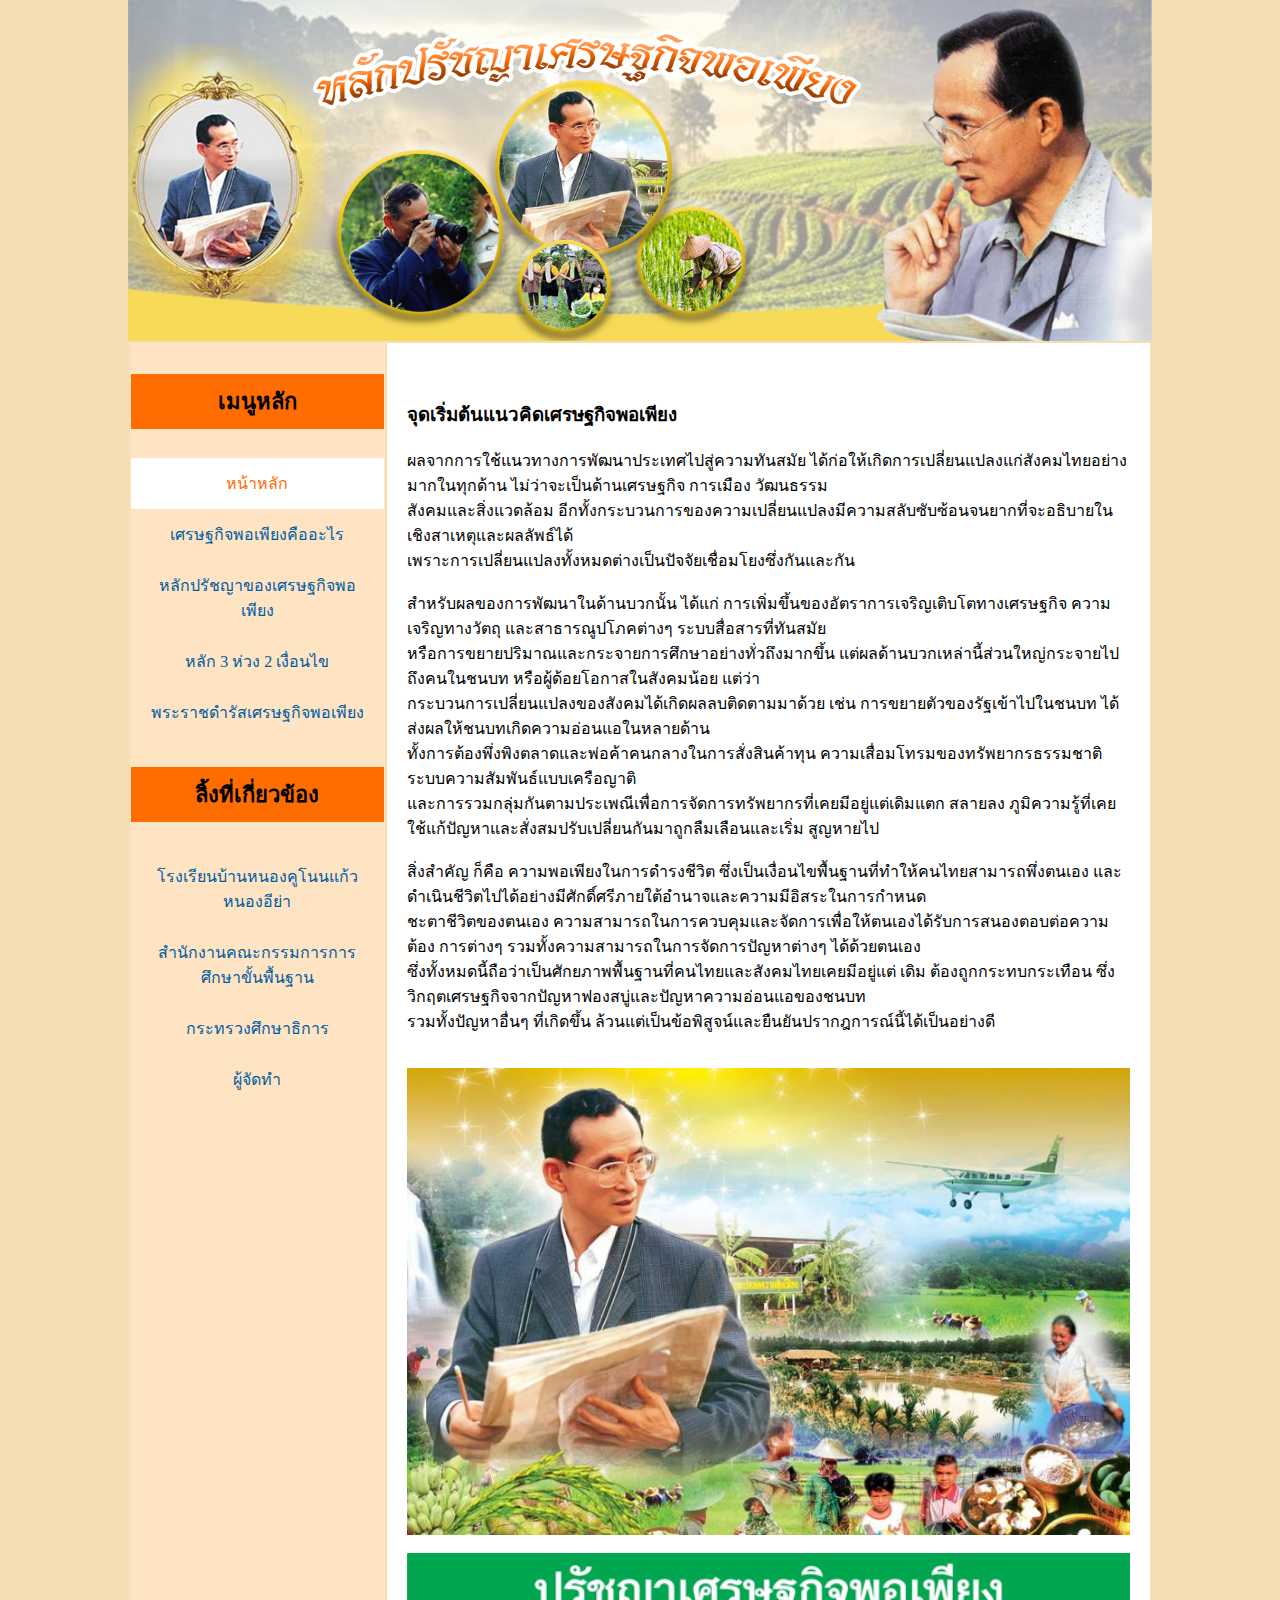
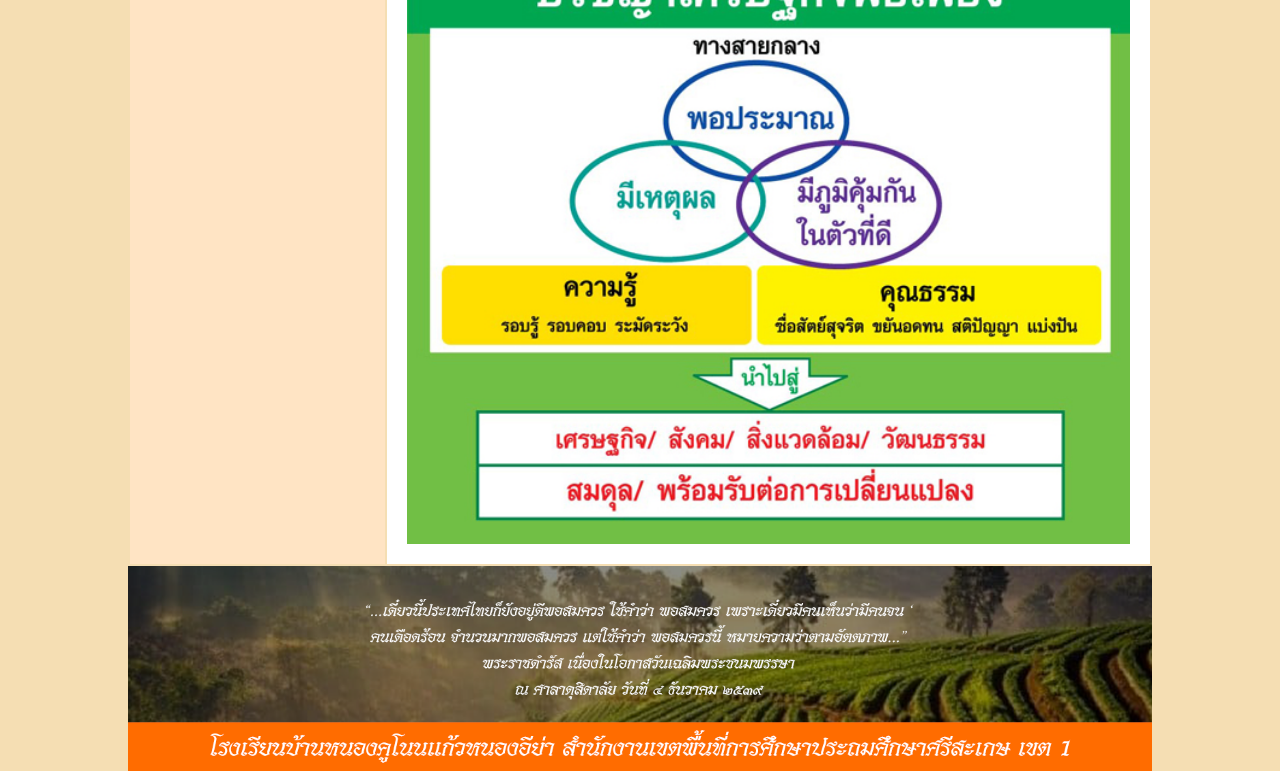
==== index.html @ 65cc0b86 "09:59 11/06/2023" ====
<!DOCTYPE html>
<html lang="en">
<head>
    <meta charset="UTF-8">
    <meta name="viewport" content="width=device-width, initial-scale=1.0">
    <title>ปรัชญาเศรษฐกิจพอเพียง</title>
    <link rel="stylesheet" href="style.css">
</head>
<body>
    <img src="img/1.png" alt="">
    <table>
        <tr>
            <td class="table-left">
                <h4>เมนูหลัก</h4>
                <a href="index.html" class="link active">หน้าหลัก</a> 
                <a href="a1.html" class="link">เศรษฐกิจพอเพียงคืออะไร</a>
                <a href="a2.html" class="link">หลักปรัชญาของเศรษฐกิจพอเพียง</a>
                <a href="a3.html" class="link">หลัก 3 ห่วง 2 เงื่อนไข</a>
                <a href="a4.html" class="link">พระราชดำรัสเศรษฐกิจพอเพียง</a> 
                <h4>ลิ้งที่เกี่ยวข้อง</h4>
                <a href="https://data.bopp-obec.info/web/home.php?School_ID=1033530737" class="link">โรงเรียนบ้านหนองคูโนนแก้วหนองอีย่า</a>
                <a href="https://www.obec.go.th/" class="link">สำนักงานคณะกรรมการการศึกษาขั้นพื้นฐาน</a>
                <a href="https://www.moe.go.th/" class="link">กระทรวงศึกษาธิการ </a> 
                <a href="a10.html" class="link">ผู้จัดทำ </a> 
            </td>
            <td class="table-right">
                
                <br>
                <h3>จุดเริ่มต้นแนวคิดเศรษฐกิจพอเพียง</h3>

                <p>
                    ผลจากการใช้แนวทางการพัฒนาประเทศไปสู่ความทันสมัย ได้ก่อให้เกิดการเปลี่ยนแปลงแก่สังคมไทยอย่างมากในทุกด้าน ไม่ว่าจะเป็นด้านเศรษฐกิจ การเมือง วัฒนธรรม <br>
                    สังคมและสิ่งแวดล้อม อีกทั้งกระบวนการของความเปลี่ยนแปลงมีความสลับซับซ้อนจนยากที่จะอธิบายใน เชิงสาเหตุและผลลัพธ์ได้   <br>เพราะการเปลี่ยนแปลงทั้งหมดต่างเป็นปัจจัยเชื่อมโยงซึ่งกันและกัน  <br> <br>

                    สำหรับผลของการพัฒนาในด้านบวกนั้น ได้แก่ การเพิ่มขึ้นของอัตราการเจริญเติบโตทางเศรษฐกิจ ความเจริญทางวัตถุ และสาธารณูปโภคต่างๆ ระบบสื่อสารที่ทันสมัย  <br>หรือการขยายปริมาณและกระจายการศึกษาอย่างทั่วถึงมากขึ้น แต่ผลด้านบวกเหล่านี้ส่วนใหญ่กระจายไปถึงคนในชนบท หรือผู้ด้อยโอกาสในสังคมน้อย แต่ว่า  <br>กระบวนการเปลี่ยนแปลงของสังคมได้เกิดผลลบติดตามมาด้วย เช่น การขยายตัวของรัฐเข้าไปในชนบท ได้ส่งผลให้ชนบทเกิดความอ่อนแอในหลายด้าน  <br>ทั้งการต้องพึ่งพิงตลาดและพ่อค้าคนกลางในการสั่งสินค้าทุน ความเสื่อมโทรมของทรัพยากรธรรมชาติ ระบบความสัมพันธ์แบบเครือญาติ  <br>และการรวมกลุ่มกันตามประเพณีเพื่อการจัดการทรัพยากรที่เคยมีอยู่แต่เดิมแตก สลายลง ภูมิความรู้ที่เคยใช้แก้ปัญหาและสั่งสมปรับเปลี่ยนกันมาถูกลืมเลือนและเริ่ม สูญหายไป <br> <br>

                    สิ่งสำคัญ ก็คือ ความพอเพียงในการดำรงชีวิต ซึ่งเป็นเงื่อนไขพื้นฐานที่ทำให้คนไทยสามารถพึ่งตนเอง และดำเนินชีวิตไปได้อย่างมีศักดิ์ศรีภายใต้อำนาจและความมีอิสระในการกำหนด  <br>ชะตาชีวิตของตนเอง ความสามารถในการควบคุมและจัดการเพื่อให้ตนเองได้รับการสนองตอบต่อความต้อง การต่างๆ รวมทั้งความสามารถในการจัดการปัญหาต่างๆ ได้ด้วยตนเอง  <br>ซึ่งทั้งหมดนี้ถือว่าเป็นศักยภาพพื้นฐานที่คนไทยและสังคมไทยเคยมีอยู่แต่ เดิม ต้องถูกกระทบกระเทือน ซึ่งวิกฤตเศรษฐกิจจากปัญหาฟองสบู่และปัญหาความอ่อนแอของชนบท  <br>รวมทั้งปัญหาอื่นๆ ที่เกิดขึ้น ล้วนแต่เป็นข้อพิสูจน์และยืนยันปรากฎการณ์นี้ได้เป็นอย่างดี <br> <br>
                </p>
                <img src="img/11.jpg" alt=""><br>
                <img src="img/22.jpg" alt="">
            </td>
        </tr>
    </table>
    <img src="img/2.png" alt="">
</body>
</html>
---- style.css ----
body{
    background-color: wheat;
    display: block;
    padding: 0;
    margin: auto;
    width: 80%;
}
table{ 
    margin: auto;
    width: 100%;
}
.table-left{
    width: 25%;
    background-color: bisque;
    vertical-align: top;
    height: 100%;
}
.table-right{
    width: 75%;
    background-color: white;
    vertical-align: top; 
    height: 100%;
    padding: 20px;
}
img{
    width: 100%;
    max-width: 100%;
    display: block;
    margin: auto;
}
h4{
    text-align: center;
    padding: 10px;
    color: #000;
    background-color: #ff6c00;
    font-size: 22px;
}
.link{
    display: block;
    margin: 0px auto;
    padding: 13px;
    text-decoration: none;
    text-align: center;
    color: #005ca2;
}
.link.active{ 
    background-color: #fff;
    color: #ff6c00;
}
.link:hover{ 
    background-color: #fff;
    color: #ff6c00;
}
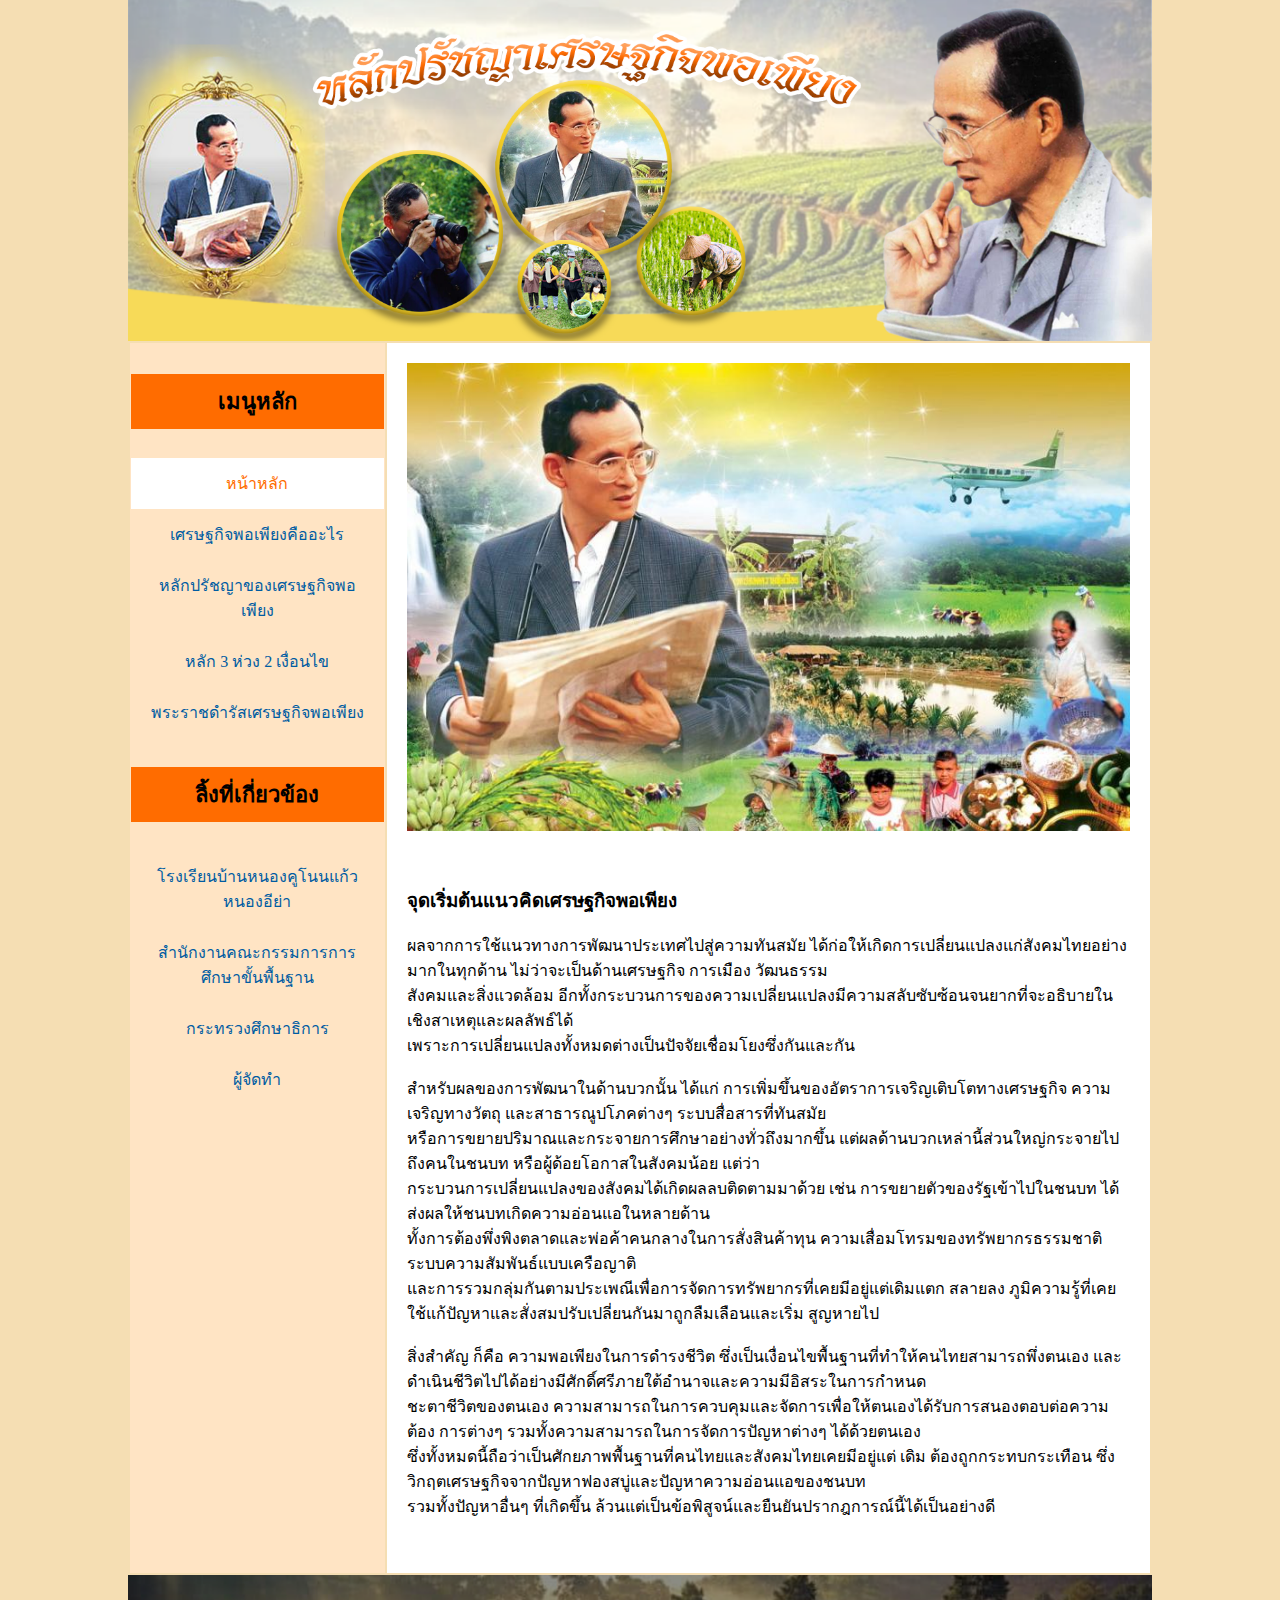
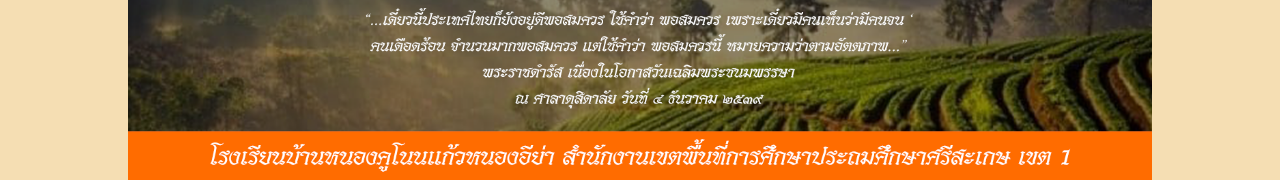
==== commit 8742fa20: "09:59 11/06/2023" ====
--- a/index.html
+++ b/index.html
@@ -25,6 +25,7 @@
             </td>
             <td class="table-right">
                 
+                <img src="img/11.jpg" alt=""><br>
                 <br>
                 <h3>จุดเริ่มต้นแนวคิดเศรษฐกิจพอเพียง</h3>
 
@@ -35,9 +36,7 @@
                     สำหรับผลของการพัฒนาในด้านบวกนั้น ได้แก่ การเพิ่มขึ้นของอัตราการเจริญเติบโตทางเศรษฐกิจ ความเจริญทางวัตถุ และสาธารณูปโภคต่างๆ ระบบสื่อสารที่ทันสมัย  <br>หรือการขยายปริมาณและกระจายการศึกษาอย่างทั่วถึงมากขึ้น แต่ผลด้านบวกเหล่านี้ส่วนใหญ่กระจายไปถึงคนในชนบท หรือผู้ด้อยโอกาสในสังคมน้อย แต่ว่า  <br>กระบวนการเปลี่ยนแปลงของสังคมได้เกิดผลลบติดตามมาด้วย เช่น การขยายตัวของรัฐเข้าไปในชนบท ได้ส่งผลให้ชนบทเกิดความอ่อนแอในหลายด้าน  <br>ทั้งการต้องพึ่งพิงตลาดและพ่อค้าคนกลางในการสั่งสินค้าทุน ความเสื่อมโทรมของทรัพยากรธรรมชาติ ระบบความสัมพันธ์แบบเครือญาติ  <br>และการรวมกลุ่มกันตามประเพณีเพื่อการจัดการทรัพยากรที่เคยมีอยู่แต่เดิมแตก สลายลง ภูมิความรู้ที่เคยใช้แก้ปัญหาและสั่งสมปรับเปลี่ยนกันมาถูกลืมเลือนและเริ่ม สูญหายไป <br> <br>
 
                     สิ่งสำคัญ ก็คือ ความพอเพียงในการดำรงชีวิต ซึ่งเป็นเงื่อนไขพื้นฐานที่ทำให้คนไทยสามารถพึ่งตนเอง และดำเนินชีวิตไปได้อย่างมีศักดิ์ศรีภายใต้อำนาจและความมีอิสระในการกำหนด  <br>ชะตาชีวิตของตนเอง ความสามารถในการควบคุมและจัดการเพื่อให้ตนเองได้รับการสนองตอบต่อความต้อง การต่างๆ รวมทั้งความสามารถในการจัดการปัญหาต่างๆ ได้ด้วยตนเอง  <br>ซึ่งทั้งหมดนี้ถือว่าเป็นศักยภาพพื้นฐานที่คนไทยและสังคมไทยเคยมีอยู่แต่ เดิม ต้องถูกกระทบกระเทือน ซึ่งวิกฤตเศรษฐกิจจากปัญหาฟองสบู่และปัญหาความอ่อนแอของชนบท  <br>รวมทั้งปัญหาอื่นๆ ที่เกิดขึ้น ล้วนแต่เป็นข้อพิสูจน์และยืนยันปรากฎการณ์นี้ได้เป็นอย่างดี <br> <br>
-                </p>
-                <img src="img/11.jpg" alt=""><br>
-                <img src="img/22.jpg" alt="">
+                </p> 
             </td>
         </tr>
     </table>
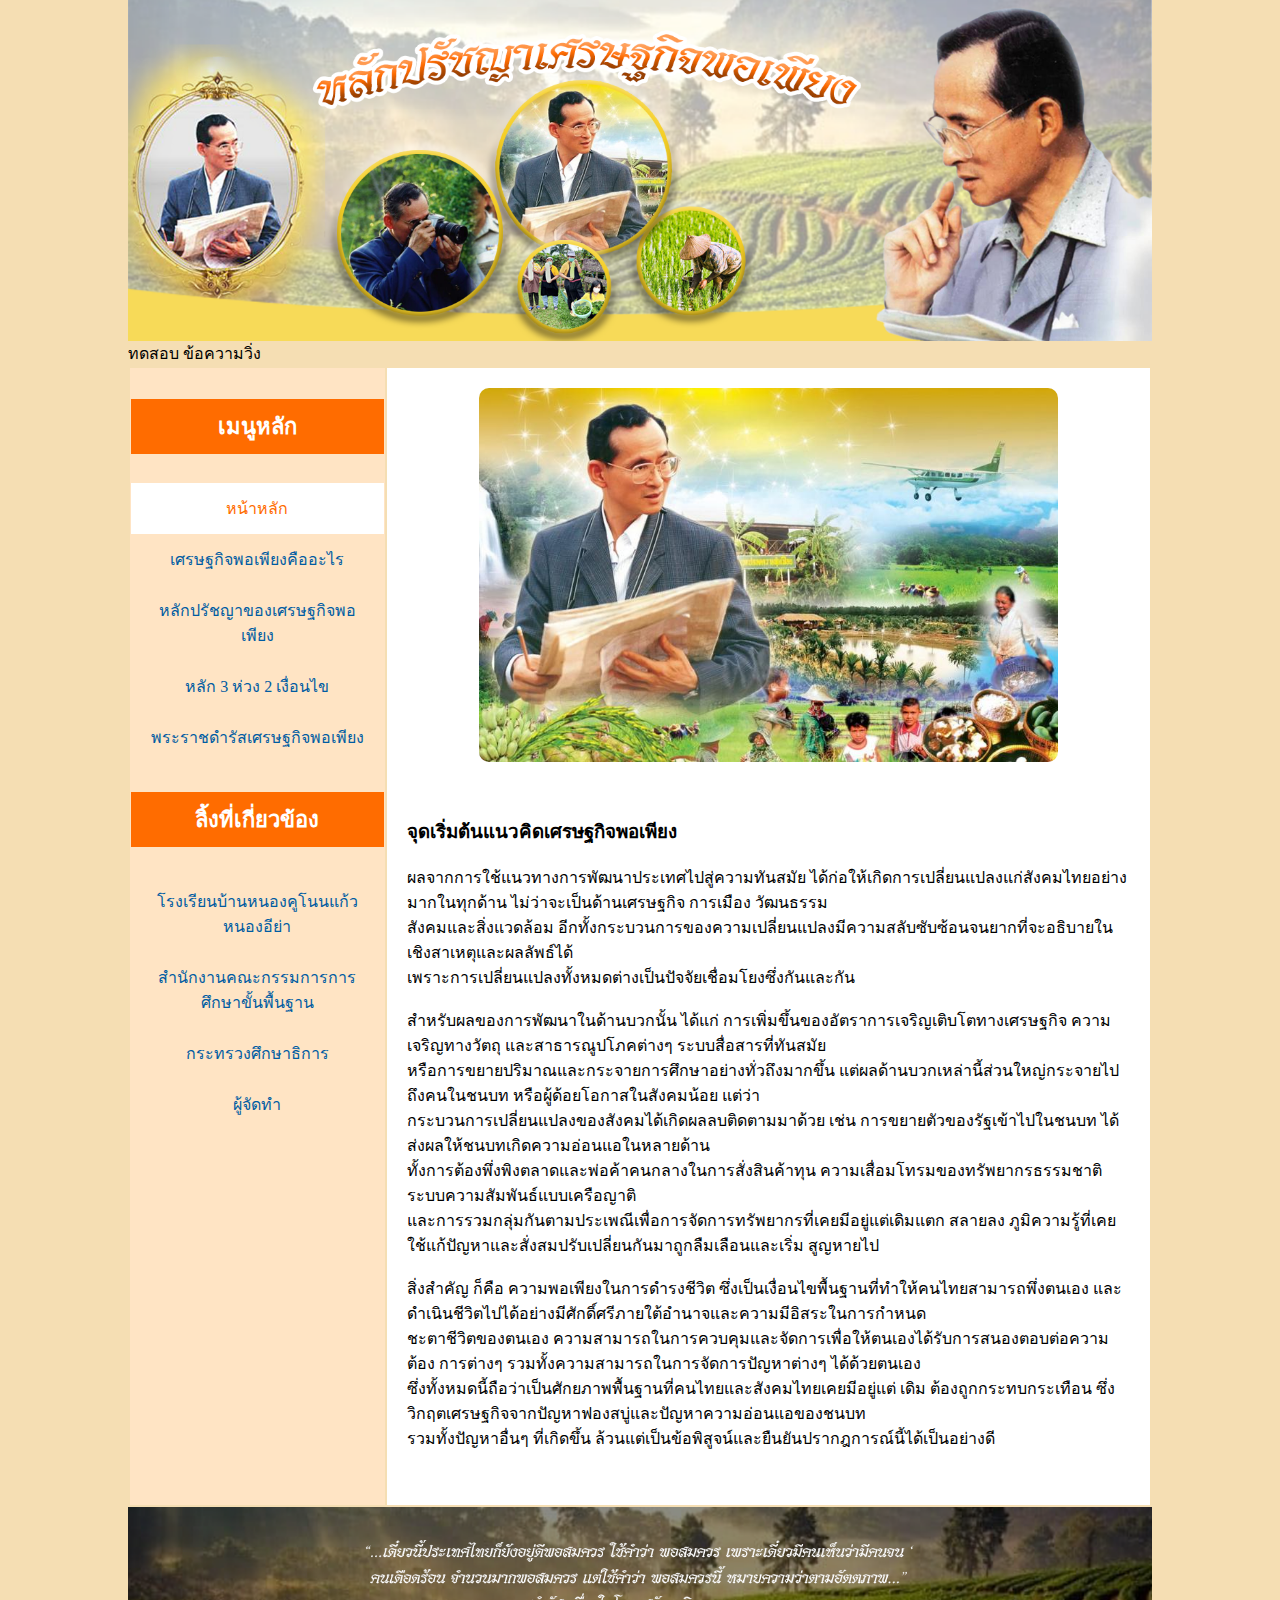
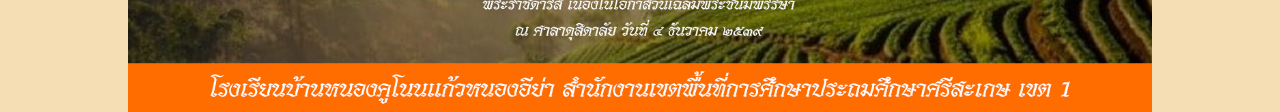
==== commit 21f247b6: "Update index.html" ====
--- a/index.html
+++ b/index.html
@@ -8,6 +8,7 @@
 </head>
 <body>
     <img src="img/1.png" alt="">
+    <marguee> ทดสอบ ข้อความวิ่ง </marguee>
     <table>
         <tr>
             <td class="table-left">
@@ -42,4 +43,4 @@
     </table>
     <img src="img/2.png" alt="">
 </body>
-</html>+</html>
--- a/style.css
+++ b/style.css
@@ -26,12 +26,19 @@
     width: 100%;
     max-width: 100%;
     display: block;
+    margin: auto; 
+}
+table img{
+    width: 80%;
+    max-width: 80%;
+    display: block;
     margin: auto;
+    border-radius: 10px;
 }
 h4{
     text-align: center;
     padding: 10px;
-    color: #000;
+    color: #fff;
     background-color: #ff6c00;
     font-size: 22px;
 }
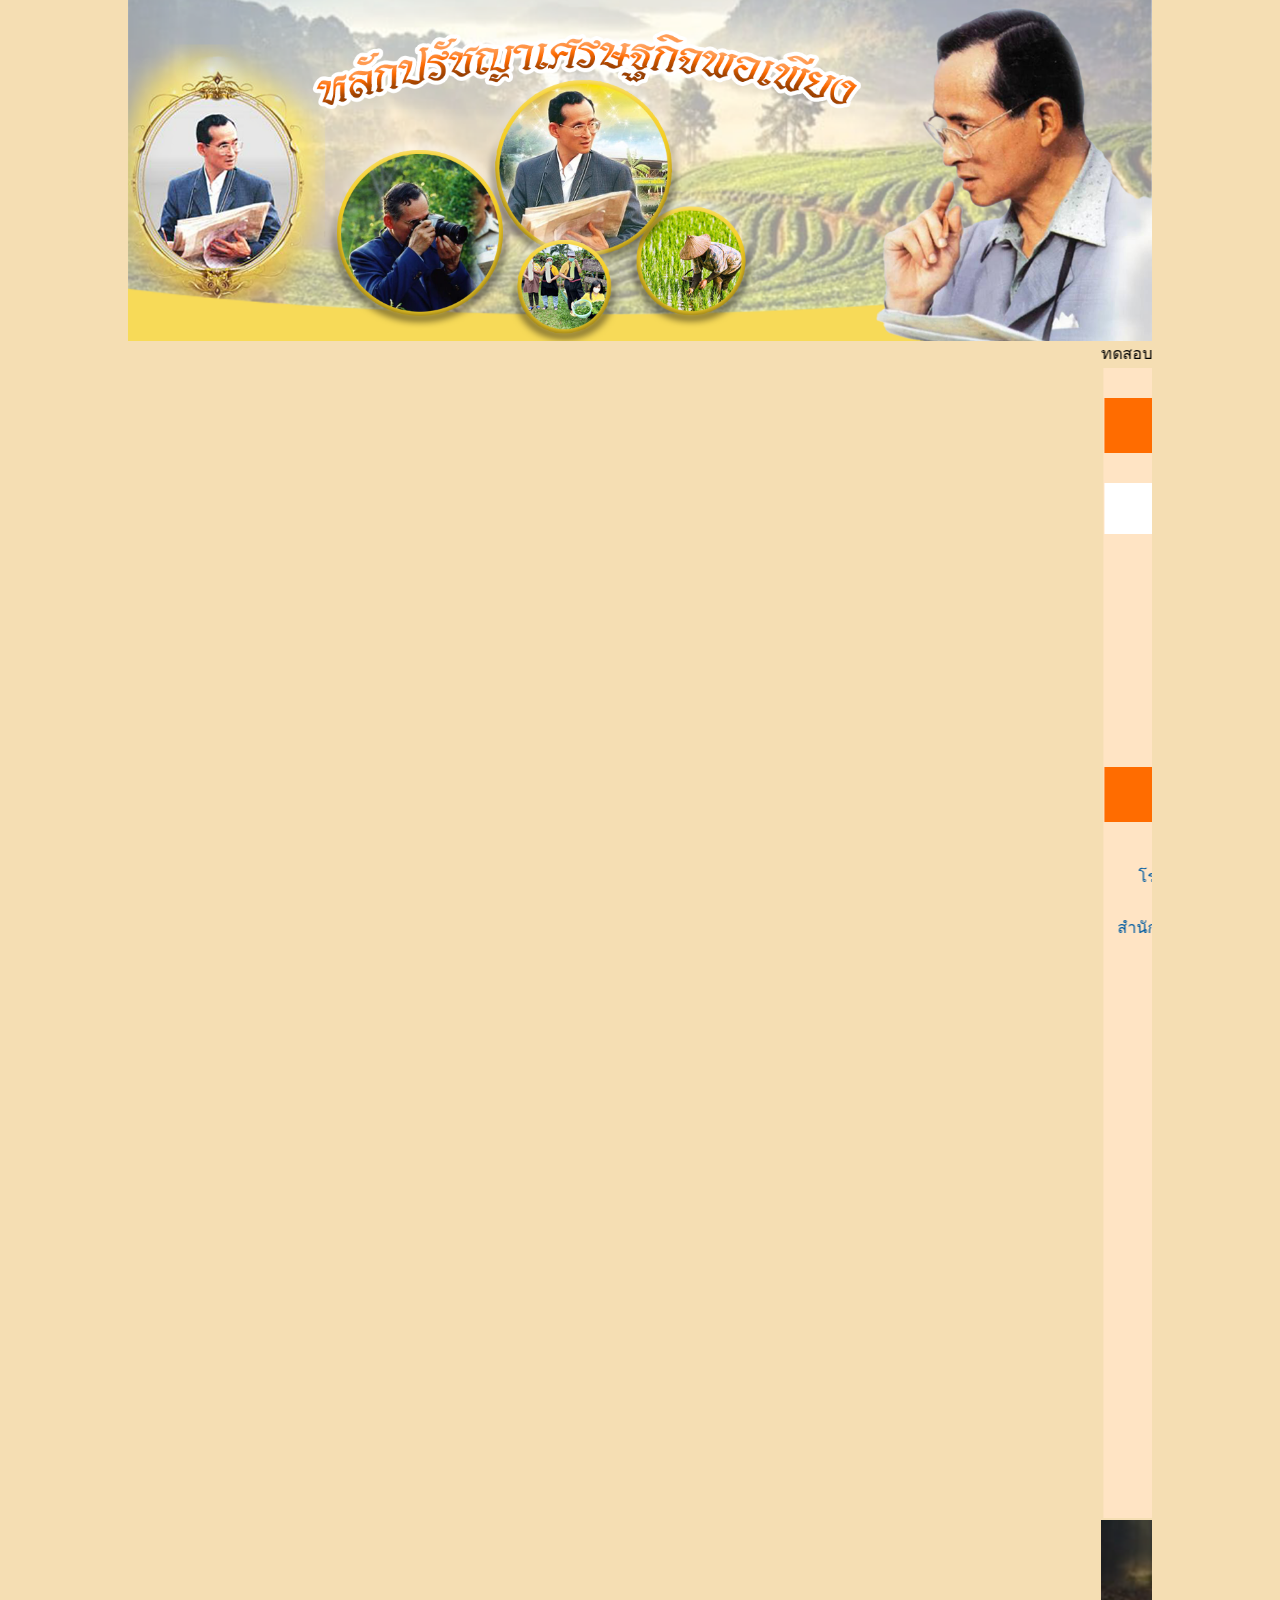
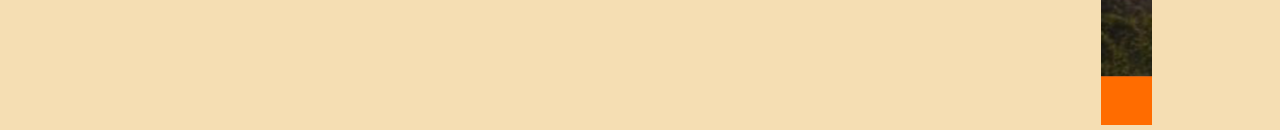
==== commit 80c19174: "Update index.html" ====
--- a/index.html
+++ b/index.html
@@ -8,7 +8,7 @@
 </head>
 <body>
     <img src="img/1.png" alt="">
-    <marguee> ทดสอบ ข้อความวิ่ง </marguee>
+    <marquee> ทดสอบ ข้อความวิ่ง </marguee>
     <table>
         <tr>
             <td class="table-left">
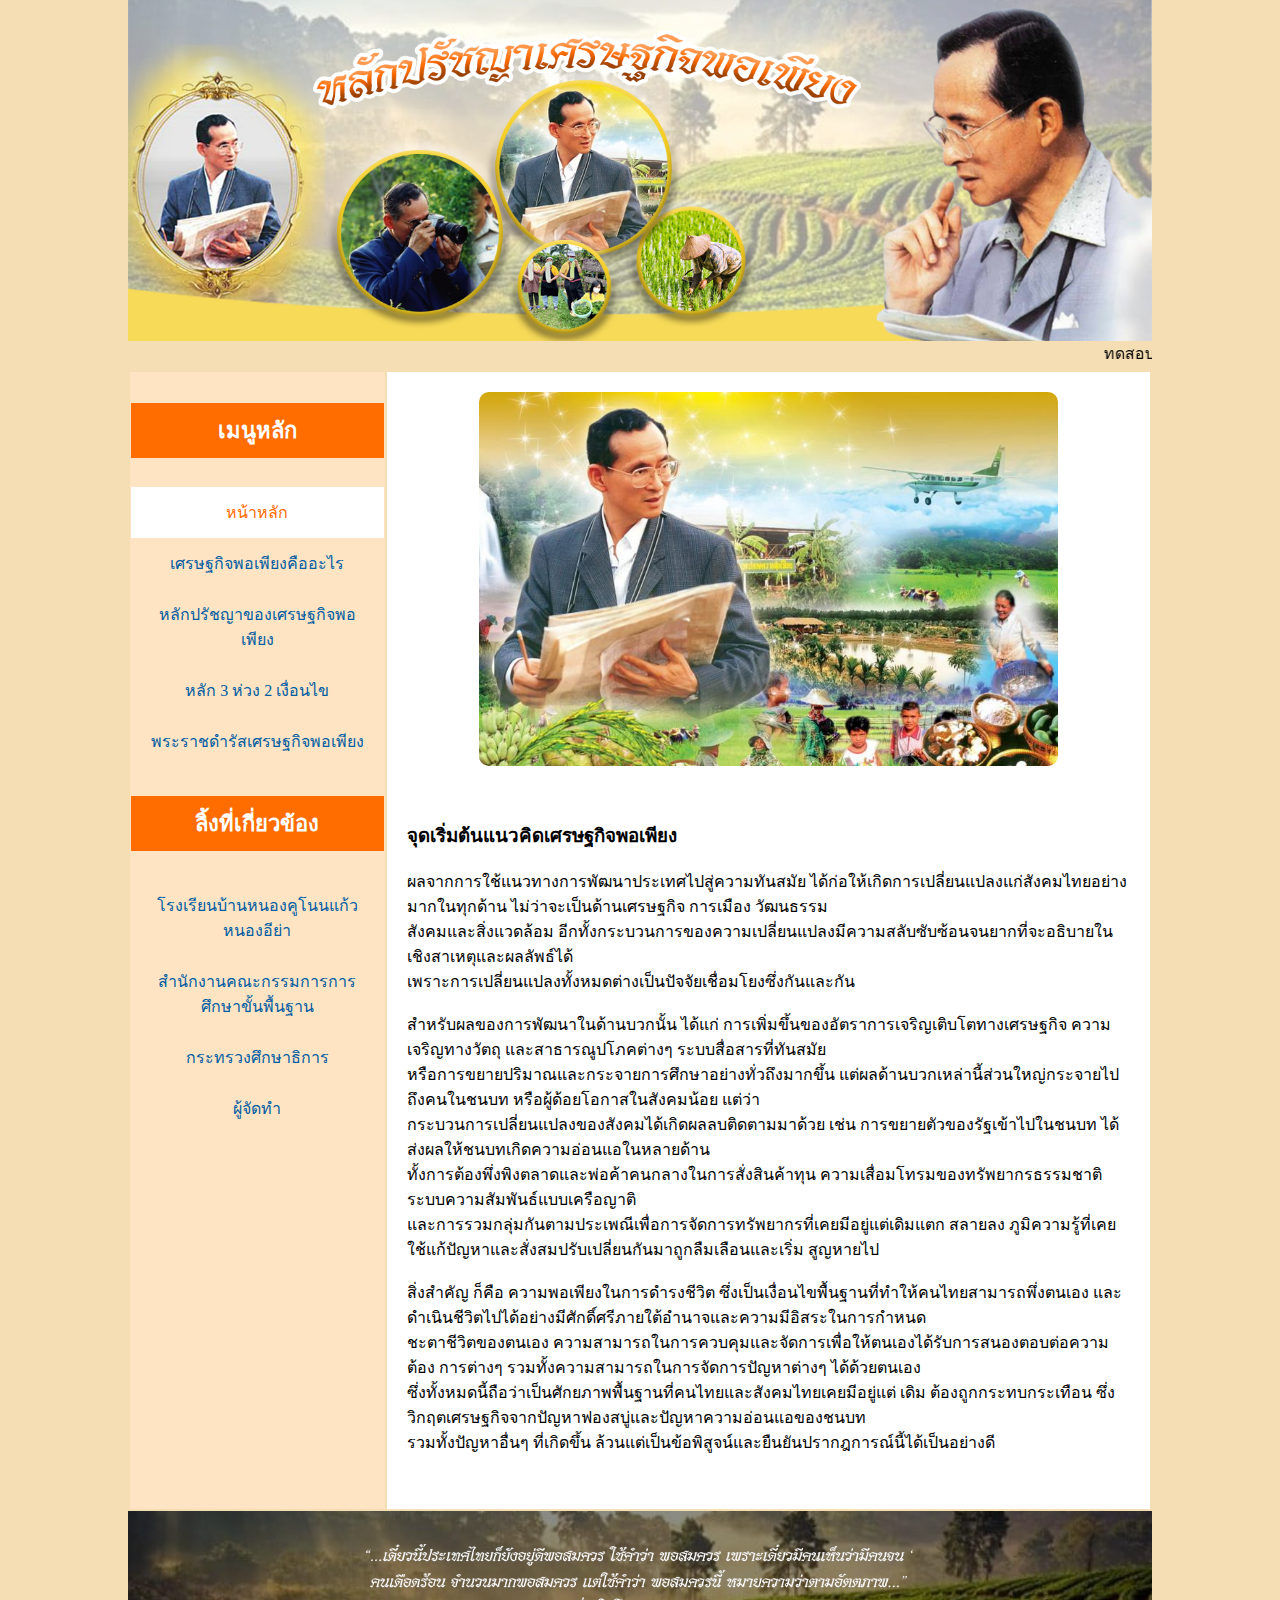
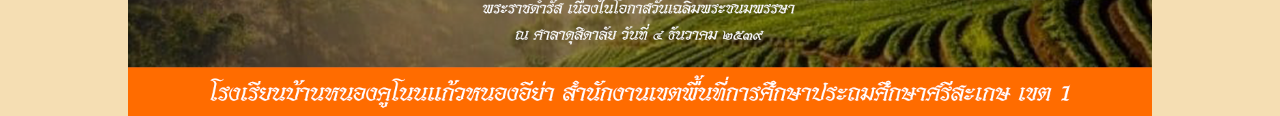
==== commit f4f2c2b4: "Update index.how" ====
--- a/index.html
+++ b/index.html
@@ -8,7 +8,7 @@
 </head>
 <body>
     <img src="img/1.png" alt="">
-    <marquee> ทดสอบ ข้อความวิ่ง </marguee>
+    <marquee> ทดสอบ ข้อความวิ่ง </marquee>
     <table>
         <tr>
             <td class="table-left">
